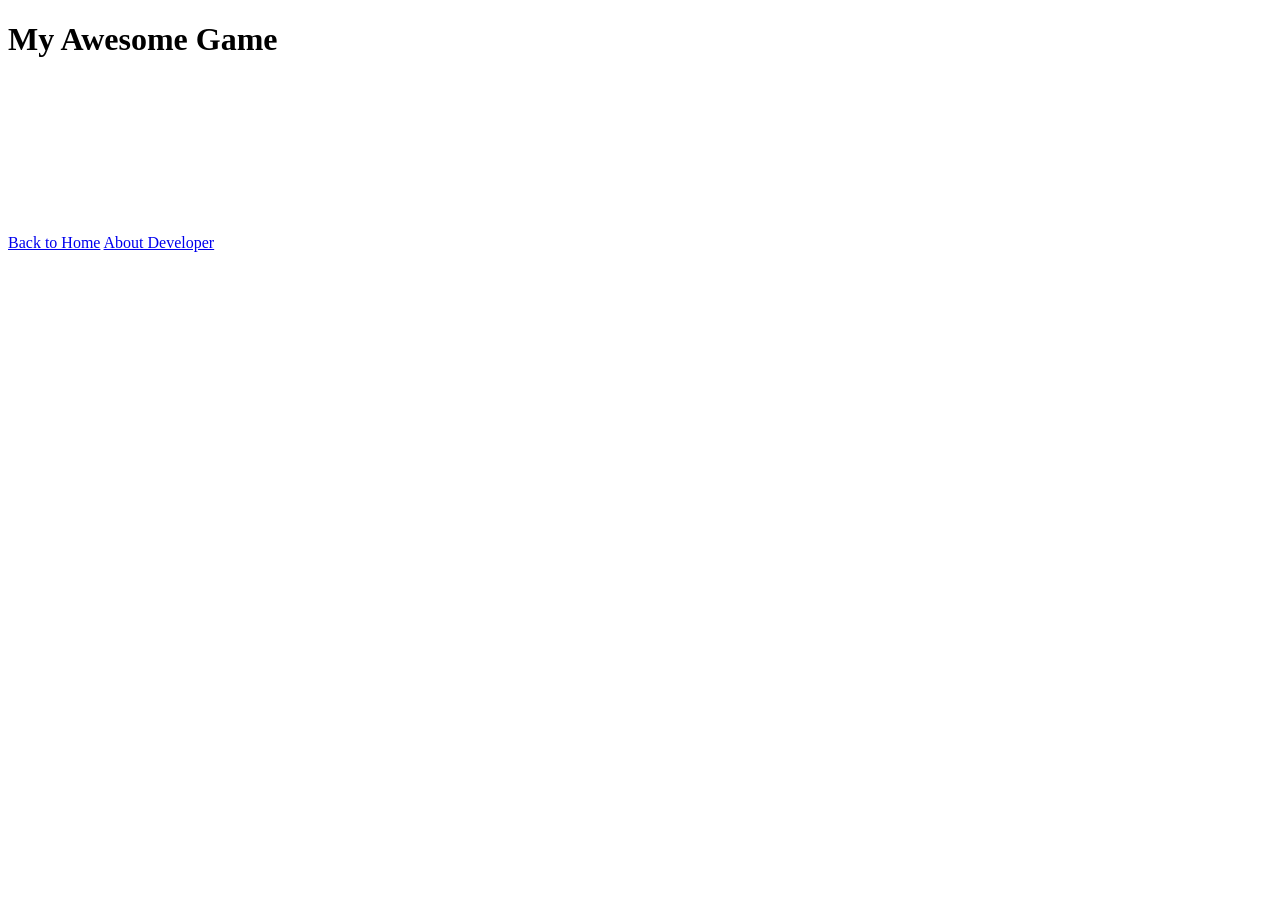
==== game.html @ a9cd8795 "Rename game.html.txt to game.html" ====
<!DOCTYPE html>
<html lang="en">
<head>
  <meta charset="UTF-8">
  <meta name="viewport" content="width=device-width, initial-scale=1.0">
  <title>CODE X</title>
  <link rel="stylesheet" href="styles.css">
</head>
<body>
  <h1>My Awesome Game</h1>
  <canvas id="game-canvas"></canvas>
  <footer>
    <a href="index.html">Back to Home</a>
    <a href="about.html">About Developer</a>
  </footer>
  <script src="script.js"></script>
</body>
</html>
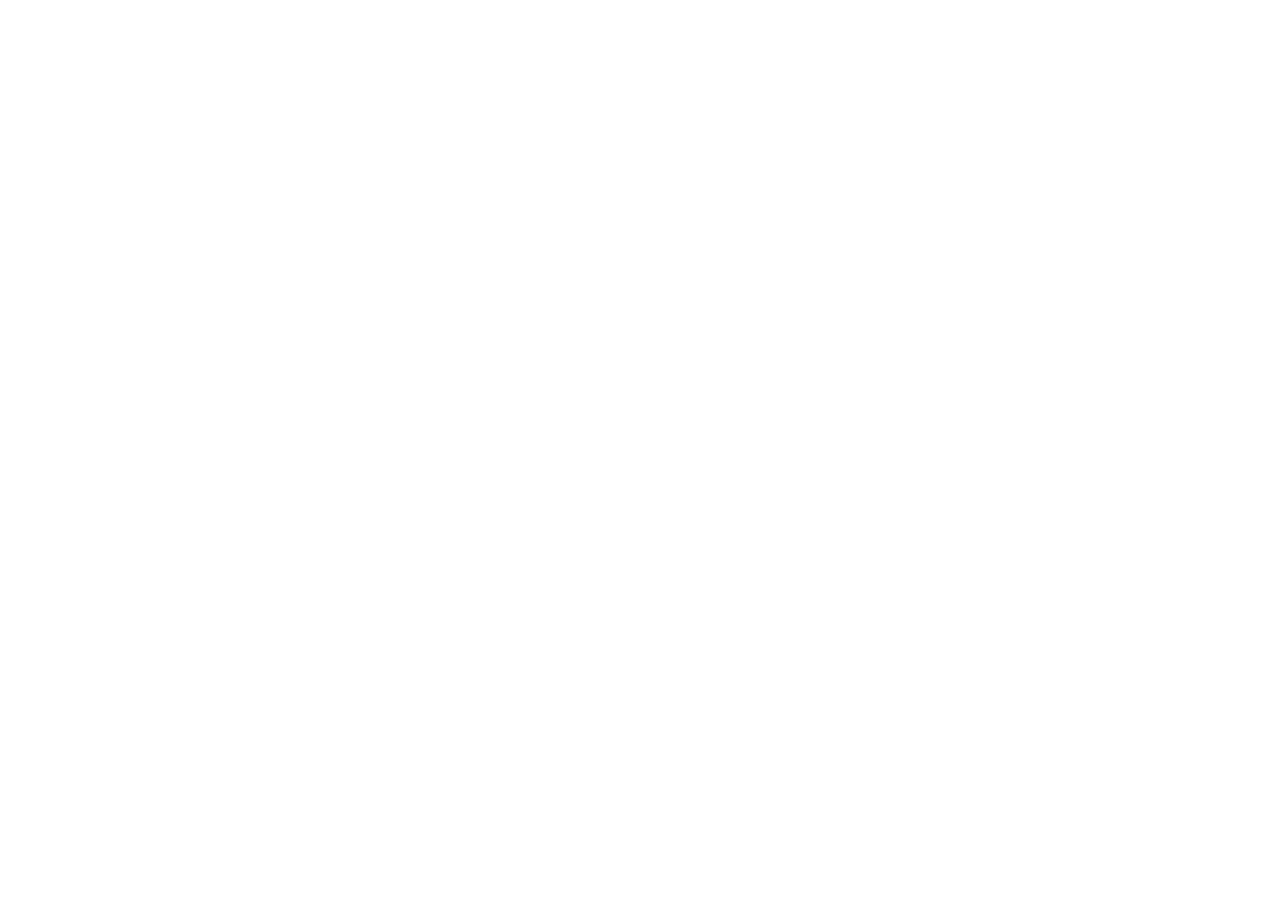
==== commit bb9eb6f2: "Update game.html" ====
--- a/game.html
+++ b/game.html
@@ -1,18 +1,13 @@
 <!DOCTYPE html>
 <html lang="en">
 <head>
-  <meta charset="UTF-8">
-  <meta name="viewport" content="width=device-width, initial-scale=1.0">
-  <title>CODE X</title>
-  <link rel="stylesheet" href="styles.css">
+    <meta charset="UTF-8">
+    <meta name="viewport" content="width=device-width, initial-scale=1.0">
+    <title>Snake Game</title>
+    <link rel="stylesheet" href="styles.css">
 </head>
 <body>
-  <h1>My Awesome Game</h1>
-  <canvas id="game-canvas"></canvas>
-  <footer>
-    <a href="index.html">Back to Home</a>
-    <a href="about.html">About Developer</a>
-  </footer>
-  <script src="script.js"></script>
+    <div class="game-board" id="gameBoard"></div>
+    <script src="script.js"></script>
 </body>
 </html>
--- a/styles.css
+++ b/styles.css
@@ -0,0 +1,46 @@
+/* Common styles */
+body {
+  font-family: Arial, sans-serif;
+  line-height: 1.6;
+  margin: 0;
+  padding: 0;
+}
+
+h1 {
+  text-align: center;
+}
+
+a {
+  text-decoration: none;
+  color: #007bff;
+}
+
+footer {
+  text-align: center;
+  margin-top: 20px;
+}
+
+/* index.html styles */
+.play-button {
+  display: block;
+  width: 200px;
+  margin: 20px auto;
+  padding: 10px;
+  background-color: #007bff;
+  color: #fff;
+  text-align: center;
+  border-radius: 4px;
+}
+
+/* game.html styles */
+#game-canvas {
+  display: block;
+  margin: 20px auto;
+  border: 2px solid #333;
+}
+
+/* about.html styles */
+p {
+  max-width: 600px;
+  margin: 20px auto;
+}
